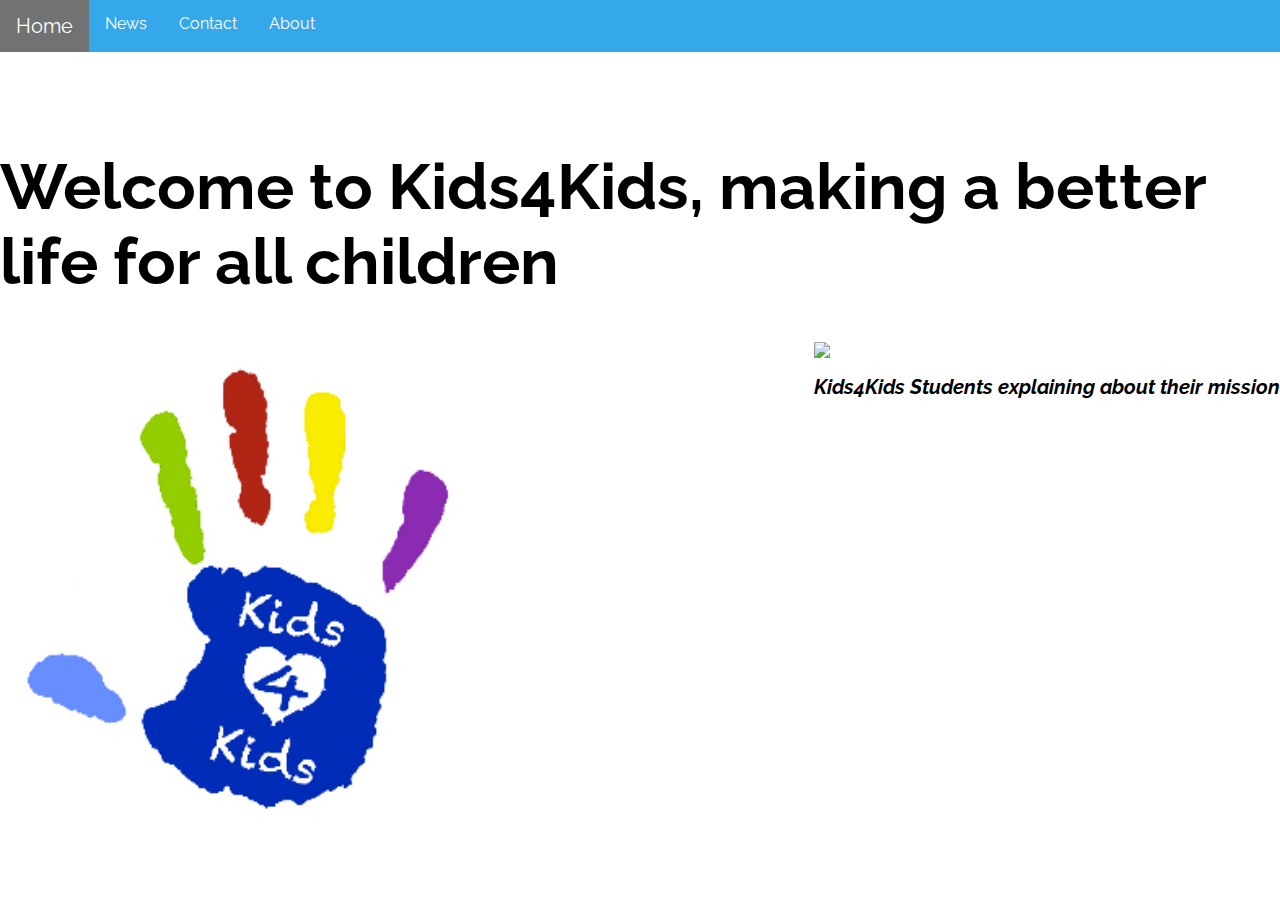
==== index.html @ 3e56416b "Update index.html" ====
<!DOCTYPE html>
  <head>
    <link rel="stylesheet" href="styles.css">
      <link href="https://fonts.googleapis.com/css?family=Raleway&display=swap" rel="stylesheet">
      <title>Kids4Kids | ISH</title>
      <link rel="shortcut icon" href="Kids4KidsPics/kids4kids.png">
     <!-- <link rel="stylesheet" href="styles.css"> -->
    <meta name="viewport" content="width=device-width, initial-scale=1.0">
  </head>
  <body id="body">
    <ul class="menubar">
     <li><a href="index">Home</a></li>
     <li><a href="news">News</a></li>
     <li><a href="contact">Contact</a></li>
     <li><a href="about">About</a></li>
      
    </ul>
    <br>
    <br>
    <br>
    <div id="maintext">
      <h1 id="welcome">Welcome to Kids4Kids, making a better life for all children</h1>
    </div>
    <div id="ncl" style="float:right;">
      <img id="studentsAtAssembly" src="https://www.ishamburg.org/uploaded/photos/Community/News/NFL3.jpg" />
      <h1 class="tip">Kids4Kids Students explaining about their mission</h1>
    </div>
    <img id="logo" src="Kids4KidsPics/kids4kids.png" />
    
    <script src="https://cdnjs.cloudflare.com/ajax/libs/gsap/2.1.3/TweenMax.min.js" integrity="sha256-lPE3wjN2a7ABWHbGz7+MKBJaykyzqCbU96BJWjio86U=" crossorigin="anonymous"></script>
    <script src="https://cdnjs.cloudflare.com/ajax/libs/gsap/2.1.3/TimelineMax.min.js" integrity="sha256-fIkQKQryItPqpaWZbtwG25Jp2p5ujqo/NwJrfqAB+Qk=" crossorigin="anonymous"></script>
    <script src="anim.js"></script>
  </body>
</html>
---- styles.css ----
body {
  margin: 0; 
  grid-template-rows: 10% 10% 10% 10% 10% 10% 10% 10% 10% 10%;
  grid-template-columns: 10% 10% 10% 10% 10% 10% 10% 10% 10% 10%;
}
h1 {
  font-family: 'Raleway', sans-serif;
  font-size: 15pt;
}
p {
  font-family: 'Raleway', sans-serif;
  font-size: 8pt;
}
/* menubar */
img {
  transition: 1s;
  transform: scale(1);
}
ul.menubar {
  list-style-type: none;
  margin: 0;
  padding: 0;
  overflow: hidden;
  background-color: #34a8eb;
  position: -webkit-sticky;
  position: sticky;
  top:0;
}
ul.menubar li {float: left;}
ul.menubar li a {
  display: block;
  color: white;
  text-align: center;
  padding: 14px 16px;
  text-decoration: none;
  font-family: 'Raleway', sans-serif;
}
ul.menubar li a:hover {
  background-color: #707371;
  transform: scale() perspective(10px);
  transition: .8s ease;
  font-size: 15pt;
  }
ul.menubar li.right {
  float: right;
}

@media screen and (max-width: 600px) {
  ul.menubar li.right, 
  ul.menubar li {float: none;}
  ul.menubar {position: none;}
  
}
  ul.menubar li.db {
    float: left;
    display: none;
  }

li a:active {
  transform: scale(1);
  transition: 1s;
}
.tip {
  font-family: 'Raleway', sans-serif;
  font-style: italic;
  font-weight: bold;
}
#studentsAtAssembly {
  transform: scale(1); 
  transition: 1s ease;
  
}
#studentsAtAssembly:hover {
  transition:1s ease;
  transform: scale(1.1) perspective(10px);
}
#welcome {
  font-size: 48pt; 
}
#logo {
  width: 500px;
  height: 500px;
  transition: 1s ease;
  transform: scale(1);
}
#logo:hover {
  transform: scale(1.1) perspective(10px);
  transition: 1s ease;
}
@media screen and (max-width: 600px) {
  ul li.right, 
  ul li {float: none;}
  ul {position: none;}
  
}
#isblank ,#_isblank {
  font-size: 15pt;
}
#weworkwith {
  font-family: 'Raleway', sans-serif;
}
img:active {
   trasition: 1s;
   transform: scale(1);
}
img:hover {
  transition:1s;
  transform: scale(1.1) perspective(10px);
}
---- styles.css ----
body {
  margin: 0; 
  grid-template-rows: 10% 10% 10% 10% 10% 10% 10% 10% 10% 10%;
  grid-template-columns: 10% 10% 10% 10% 10% 10% 10% 10% 10% 10%;
}
h1 {
  font-family: 'Raleway', sans-serif;
  font-size: 15pt;
}
p {
  font-family: 'Raleway', sans-serif;
  font-size: 8pt;
}
/* menubar */
img {
  transition: 1s;
  transform: scale(1);
}
ul.menubar {
  list-style-type: none;
  margin: 0;
  padding: 0;
  overflow: hidden;
  background-color: #34a8eb;
  position: -webkit-sticky;
  position: sticky;
  top:0;
}
ul.menubar li {float: left;}
ul.menubar li a {
  display: block;
  color: white;
  text-align: center;
  padding: 14px 16px;
  text-decoration: none;
  font-family: 'Raleway', sans-serif;
}
ul.menubar li a:hover {
  background-color: #707371;
  transform: scale() perspective(10px);
  transition: .8s ease;
  font-size: 15pt;
  }
ul.menubar li.right {
  float: right;
}

@media screen and (max-width: 600px) {
  ul.menubar li.right, 
  ul.menubar li {float: none;}
  ul.menubar {position: none;}
  
}
  ul.menubar li.db {
    float: left;
    display: none;
  }

li a:active {
  transform: scale(1);
  transition: 1s;
}
.tip {
  font-family: 'Raleway', sans-serif;
  font-style: italic;
  font-weight: bold;
}
#studentsAtAssembly {
  transform: scale(1); 
  transition: 1s ease;
  
}
#studentsAtAssembly:hover {
  transition:1s ease;
  transform: scale(1.1) perspective(10px);
}
#welcome {
  font-size: 48pt; 
}
#logo {
  width: 500px;
  height: 500px;
  transition: 1s ease;
  transform: scale(1);
}
#logo:hover {
  transform: scale(1.1) perspective(10px);
  transition: 1s ease;
}
@media screen and (max-width: 600px) {
  ul li.right, 
  ul li {float: none;}
  ul {position: none;}
  
}
#isblank ,#_isblank {
  font-size: 15pt;
}
#weworkwith {
  font-family: 'Raleway', sans-serif;
}
img:active {
   trasition: 1s;
   transform: scale(1);
}
img:hover {
  transition:1s;
  transform: scale(1.1) perspective(10px);
}
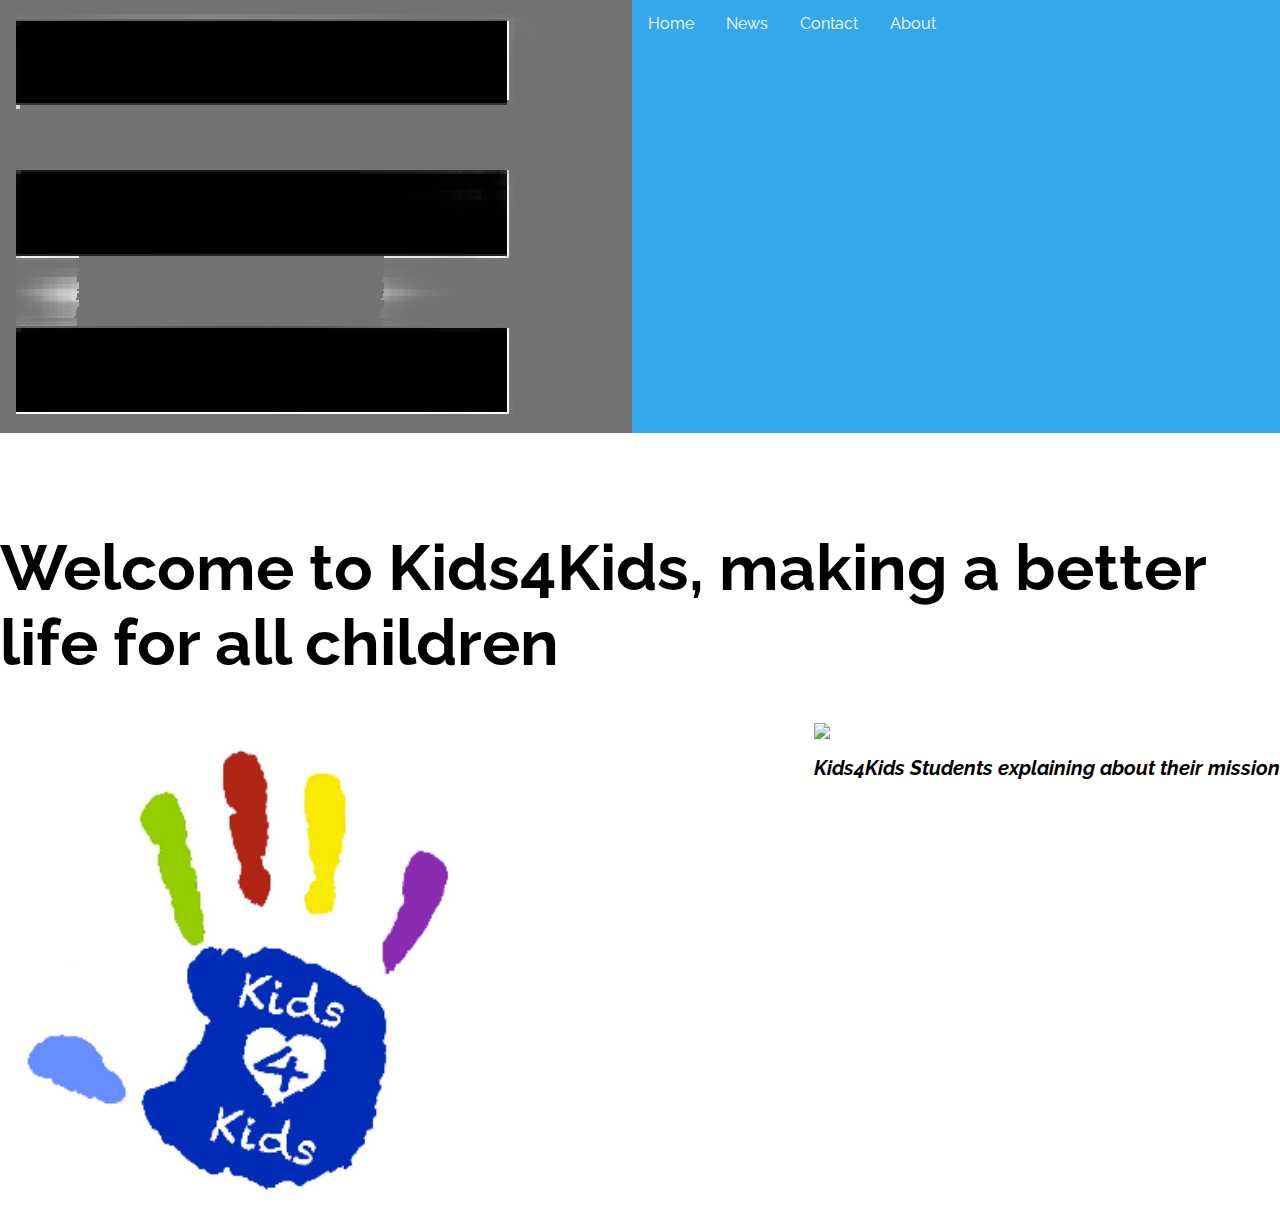
==== commit 1eb367e1: "Update index.html" ====
--- a/index.html
+++ b/index.html
@@ -9,10 +9,11 @@
   </head>
   <body id="body">
     <ul class="menubar">
-     <li><a href="index">Home</a></li>
-     <li><a href="news">News</a></li>
-     <li><a href="contact">Contact</a></li>
-     <li><a href="about">About</a></li>
+      <li class="mobile"> <a><img src="3A1FBBBC-9B58-4061-8281-D287660D231E.png"></a></li>
+     <li class="not_mobile"><a href="index">Home</a></li>
+     <li class="not_mobile" ><a href="news">News</a></li>
+     <li class="not_mobile"><a href="contact">Contact</a></li>
+     <li class="not_mobile"><a href="about">About</a></li>
       
     </ul>
     <br>
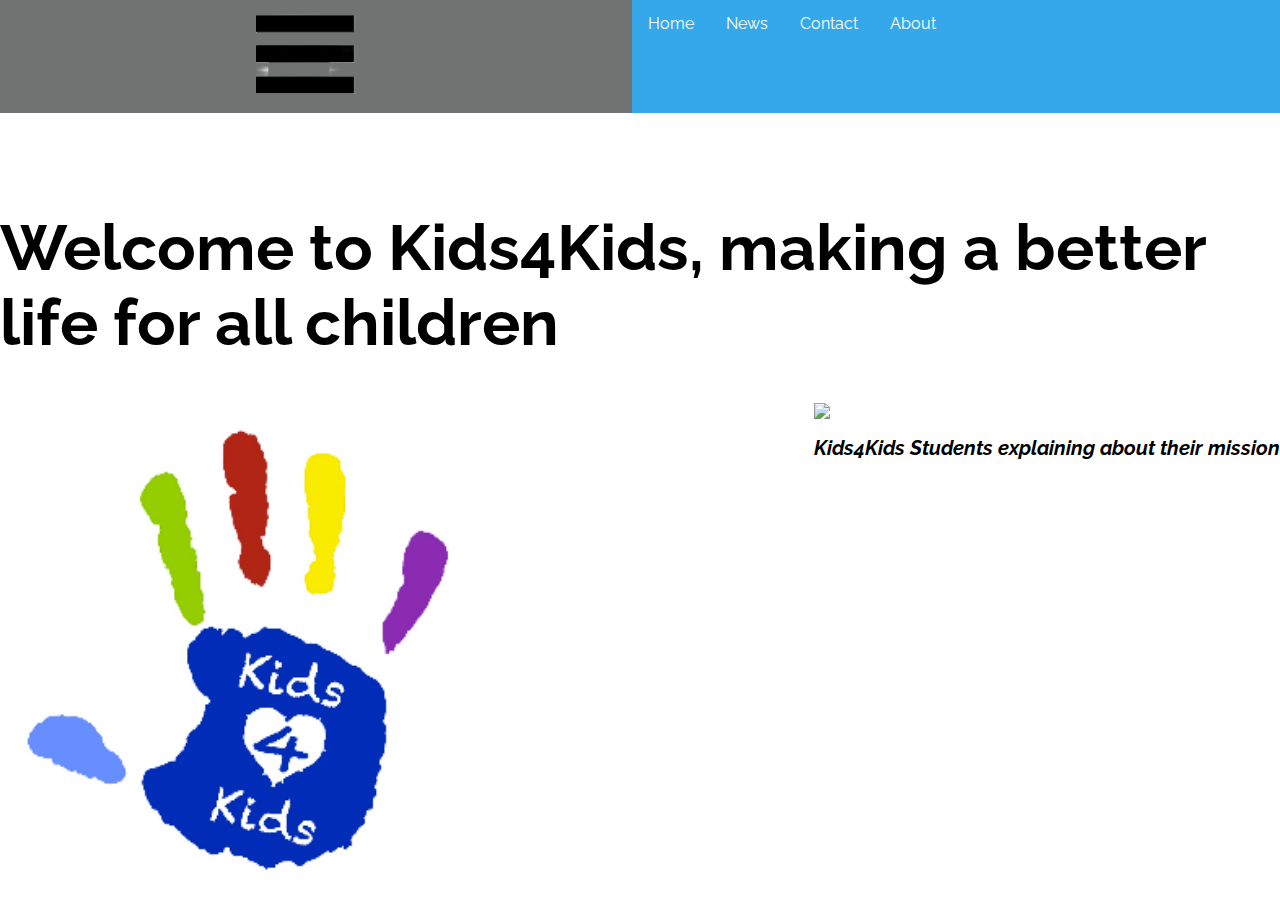
==== commit 9ecc66a2: "Update index.html" ====
--- a/index.html
+++ b/index.html
@@ -9,7 +9,7 @@
   </head>
   <body id="body">
     <ul class="menubar">
-      <li class="mobile"> <a><img src="3A1FBBBC-9B58-4061-8281-D287660D231E.png"></a></li>
+      <li class="mobile"> <a><img style="width: 20%;"src="3A1FBBBC-9B58-4061-8281-D287660D231E.png"></a></li>
      <li class="not_mobile"><a href="index">Home</a></li>
      <li class="not_mobile" ><a href="news">News</a></li>
      <li class="not_mobile"><a href="contact">Contact</a></li>
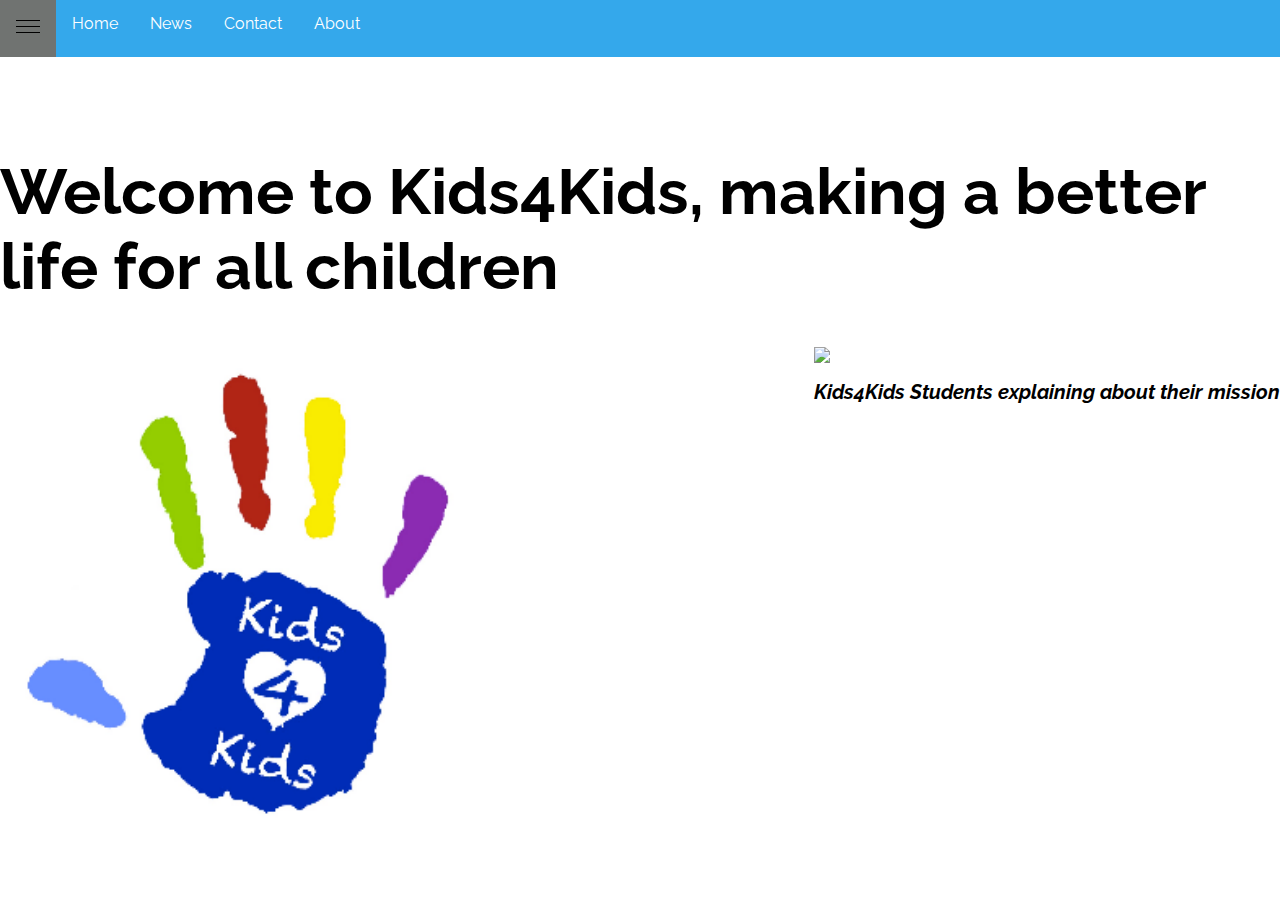
==== commit 7cc194ef: "Update index.html" ====
--- a/index.html
+++ b/index.html
@@ -9,7 +9,7 @@
   </head>
   <body id="body">
     <ul class="menubar">
-      <li class="mobile"> <a><img style="width: 20%;"src="3A1FBBBC-9B58-4061-8281-D287660D231E.png"></a></li>
+      <li class="mobile"> <a><svg width="24" height="24" xmlns="http://www.w3.org/2000/svg" fill-rule="evenodd" clip-rule="evenodd"><path d="M24 18v1h-24v-1h24zm0-6v1h-24v-1h24zm0-6v1h-24v-1h24z" fill="#1040e2"/><path d="M24 19h-24v-1h24v1zm0-6h-24v-1h24v1zm0-6h-24v-1h24v1z"/></svg></a></li>
      <li class="not_mobile"><a href="index">Home</a></li>
      <li class="not_mobile" ><a href="news">News</a></li>
      <li class="not_mobile"><a href="contact">Contact</a></li>
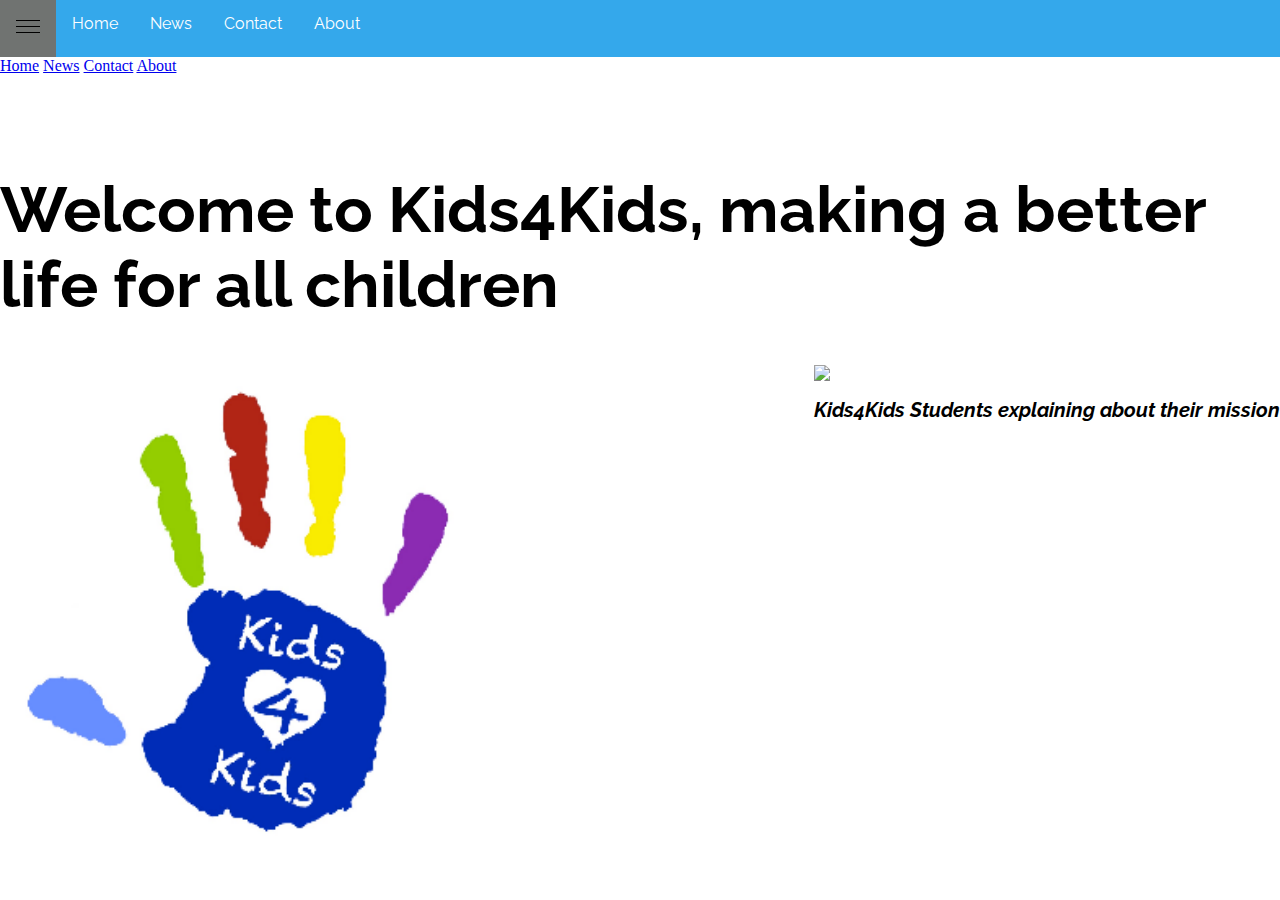
==== commit e30cc7db: "Update index.html" ====
--- a/index.html
+++ b/index.html
@@ -16,6 +16,13 @@
      <li class="not_mobile"><a href="about">About</a></li>
       
     </ul>
+    <div class="menu">
+      <a href="index">Home</a>
+      <a href="news">News</a>
+      <a href="contact">Contact</a>
+      <a href="about">About</a>
+      
+    </div>
     <br>
     <br>
     <br>
